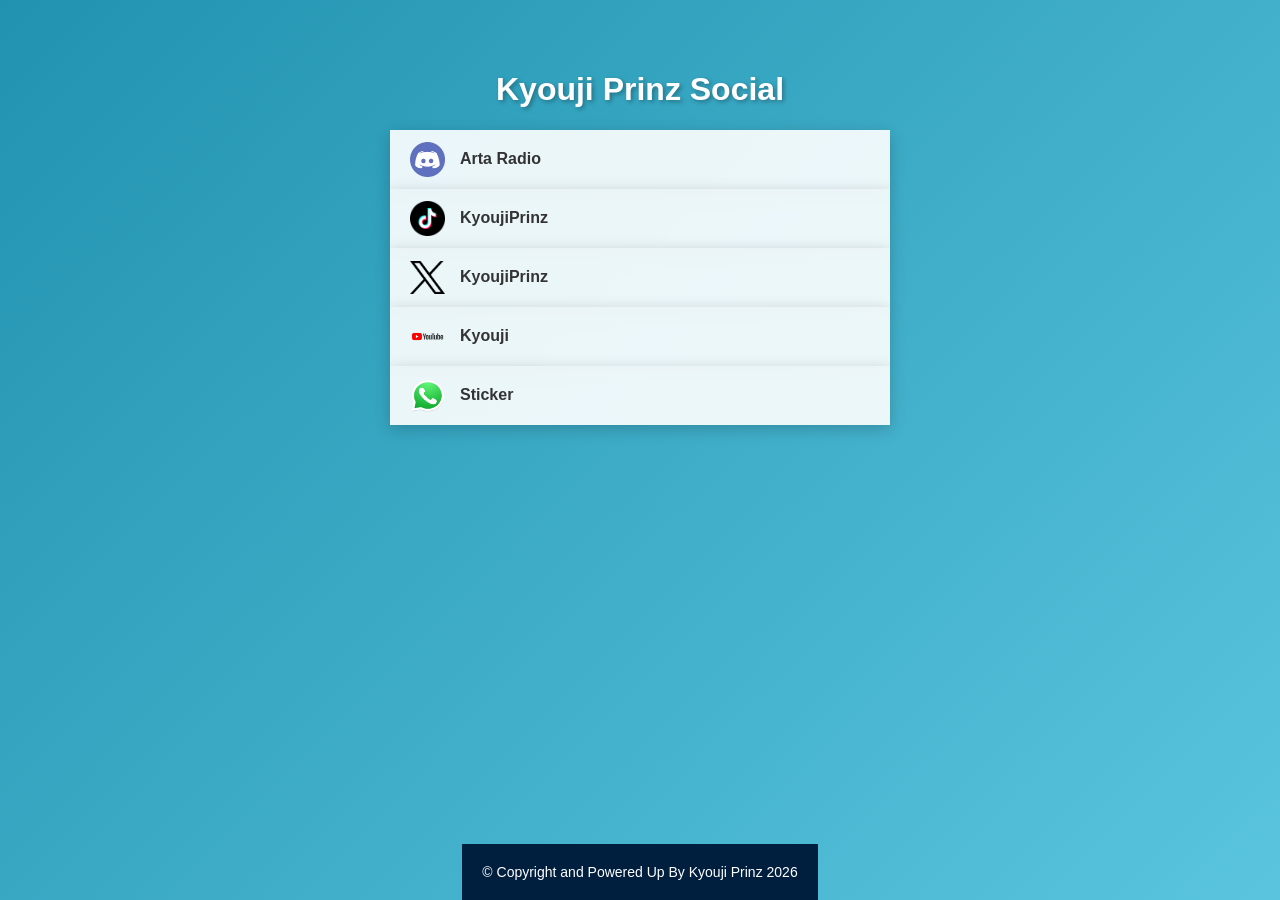
==== index.html @ 9d606b1d "Update index.html" ====
<html>
    <head>
        <title>Kyouji Link Social</title>
        <link rel="stylesheet" href="css/appv2.css">
    </head>
    <body>
        <header>
            <h1>Kyouji Prinz Social</h1>
        </header>
        <div class="wrapper">
            <div class="page">
                <a href="https://discord.gg/uZtbzq4N">
                    <img src="images/discord.png" title="discord" class="image_link">
                    <span>Arta Radio</span>
                </a>
            </div>
            <div class="page">
                <a href="https://www.tiktok.com/@kyoujiprinz">
                    <img src="images/tiktok.png" title="tiktok" alt="Tiktok Link" class="image_link">
                    <span>KyoujiPrinz</span>
                </a>
            </div>
            <div class="page">
                <a href="https://x.com/KyoujiPrinz">
                    <img src="images/x.png" title="x" alt="X Link" class="image_link">
                    <span>KyoujiPrinz</span>
                </a>
            </div>
            <div class="page">
                <a href="https://www.youtube.com/@kyoujiPrinz">
                    <img src="images/youtube.png" title="youtube" alt="Youtube Link" class="image_link">
                    <span>Kyouji</span>
                </a>
            </div>
            <div class="page">
                <a href="https://whatsapp.com/channel/0029VawRfBS7oQhZys1HHj1C">
                    <img src="images/whatsapp.png" title="whatsapp" alt="Whatsapp Link" class="image_link">
                    <span>Sticker</span>
                </a>
            </div>
        </div>
        <footer style="background-color: #001f3f; padding: 20px; text-align: center;">
            <p style="color: #ffffff; margin: 0;">&copy; Copyright and Powered Up By Kyouji Prinz 2026</p>  
        </footer>
    </body>
</html>
---- css/appv2.css ----
body {
    margin: 0;
    padding: 0;
    font-family: 'Segoe UI', Tahoma, Geneva, Verdana, sans-serif;

    background: linear-gradient(-45deg, #1e3c72, #2a5298, #6dd5ed, #2193b0);
    background-size: 400% 400%;
    animation: gradient 15s ease infinite;

    min-height: 100vh;
    display: flex;
    flex-direction: column;
    align-items: center;
}

@keyframes gradient {
    0% {
        background-position: 0% 50%;
    }
    50% {
        background-position: 100% 50%;
    }
    100% {
        background-position: 0% 50%;
    }
}

header {
    margin-top: 50px;
    text-align: center;
}

header h1 {
    color: white;
    text-shadow: 2px 2px 4px rgba(0,0,0,0.3);
}

.wrapper {
    width: 90%;
    max-width: 500px;
    background: transparent;
}

.wrapper .page {
    background: rgba(255, 255, 255, 0.9);
    backdrop-filter: blur(5px);
    border: none;
    box-shadow: 0 4px 15px rgba(0,0,0,0.2);
}

.wrapper .page:hover {
    transform: scale(1.02);
    box-shadow: 0 5px 15px rgba(0,0,0,0.1);
    background-color: #f8f9fa;
}

.wrapper .page a {
    display: flex;
    align-items: center;
    width: 100%;
    padding: 12px 20px;
    text-decoration: none;
    color: #333;
    font-weight: 600;
}

.image_link {
    height: 35px;
    width: 35px;
    margin-right: 15px;
    object-fit: contain;
}

footer {
    margin-top: auto;
    padding: 20px;
    color: #666;
    font-size: 14px;
}
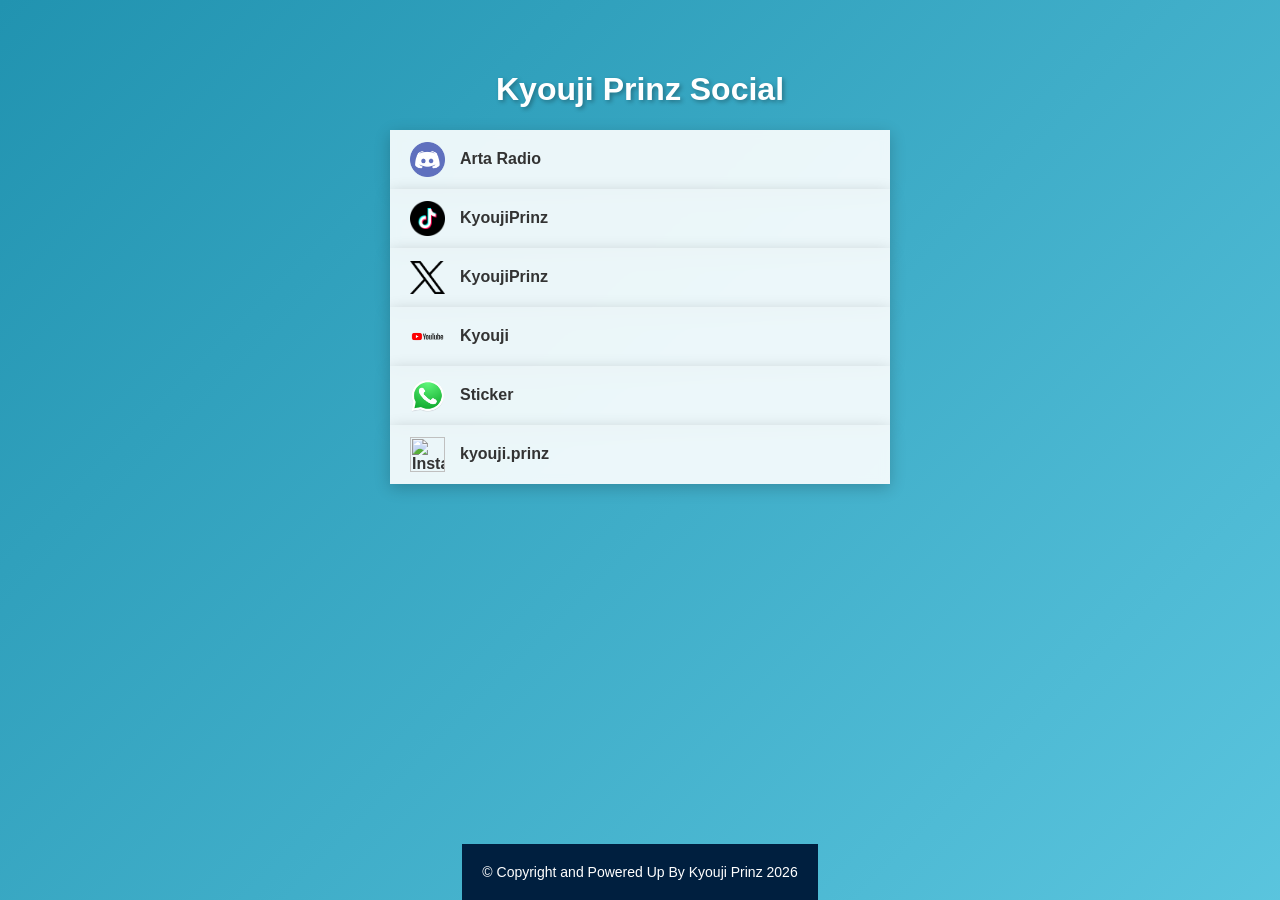
==== commit 76fe7dfd: "Update index.html" ====
--- a/index.html
+++ b/index.html
@@ -1,7 +1,8 @@
 <html>
     <head>
-        <title>Kyouji Link Social</title>
+        <title>Kyouji Social Link</title>
         <link rel="stylesheet" href="css/appv2.css">
+        <link rel="icon" type="jpg" href="images/Kyouji Prinz.png">
     </head>
     <body>
         <header>
@@ -38,6 +39,12 @@
                     <span>Sticker</span>
                 </a>
             </div>
+             <div class="page">
+                <a href="https://www.instagram.com/kyouji.prinz/">
+                    <img src="images/instagram.png" title="whatsapp" alt="Instagram Link" class="image_link">
+                    <span>kyouji.prinz</span>
+                </a>
+            </div>
         </div>
         <footer style="background-color: #001f3f; padding: 20px; text-align: center;">
             <p style="color: #ffffff; margin: 0;">&copy; Copyright and Powered Up By Kyouji Prinz 2026</p>  
@@ -47,3 +54,6 @@
 
 
 
+
+
+
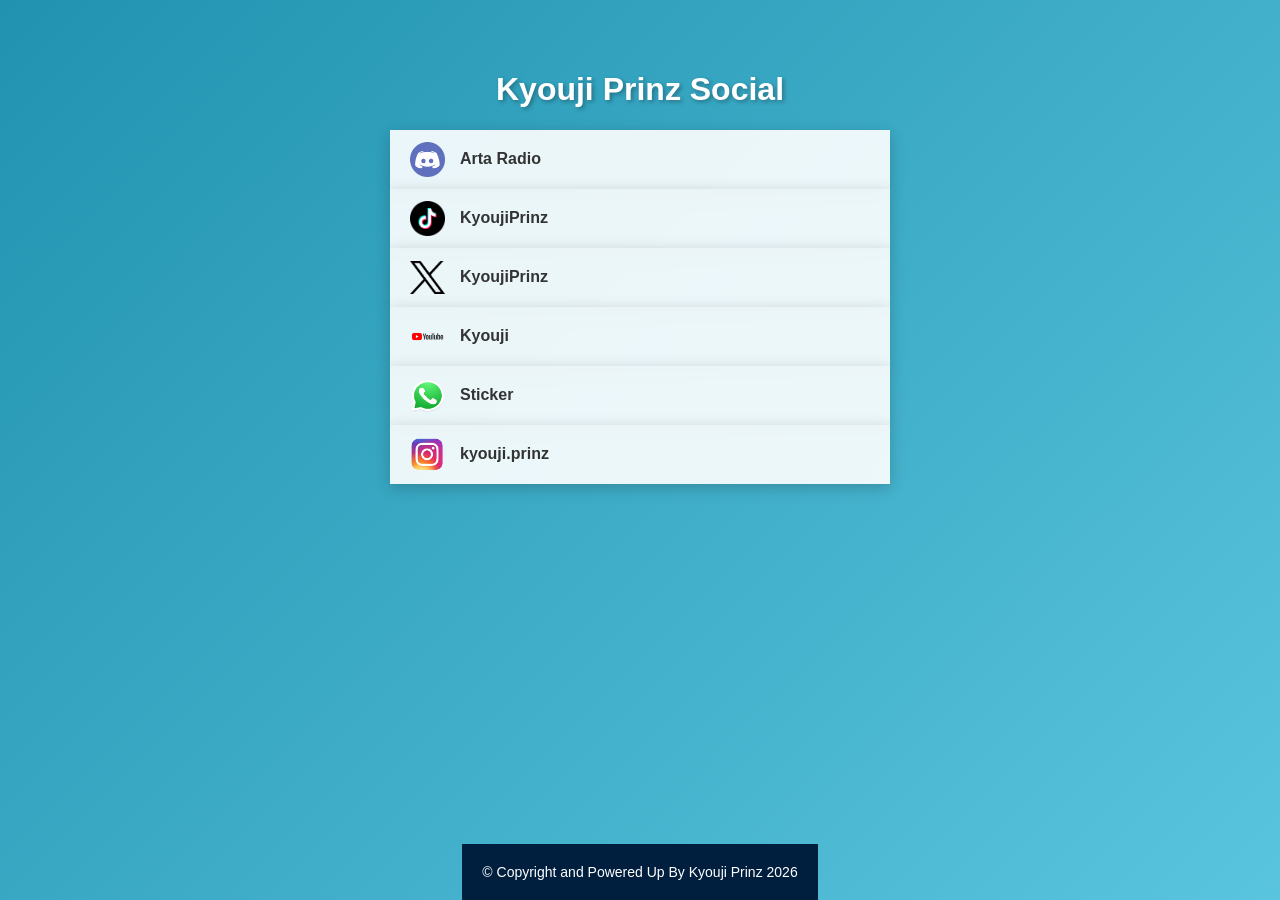
==== commit 9eef7dee: "Update index.html" ====
--- a/index.html
+++ b/index.html
@@ -2,7 +2,7 @@
     <head>
         <title>Kyouji Social Link</title>
         <link rel="stylesheet" href="css/appv2.css">
-        <link rel="icon" type="jpg" href="images/Kyouji Prinz.png">
+        <link rel="icon" type="jpg" href="images/Kyouji Prinz.jpg">
     </head>
     <body>
         <header>
@@ -57,3 +57,4 @@
 
 
 
+
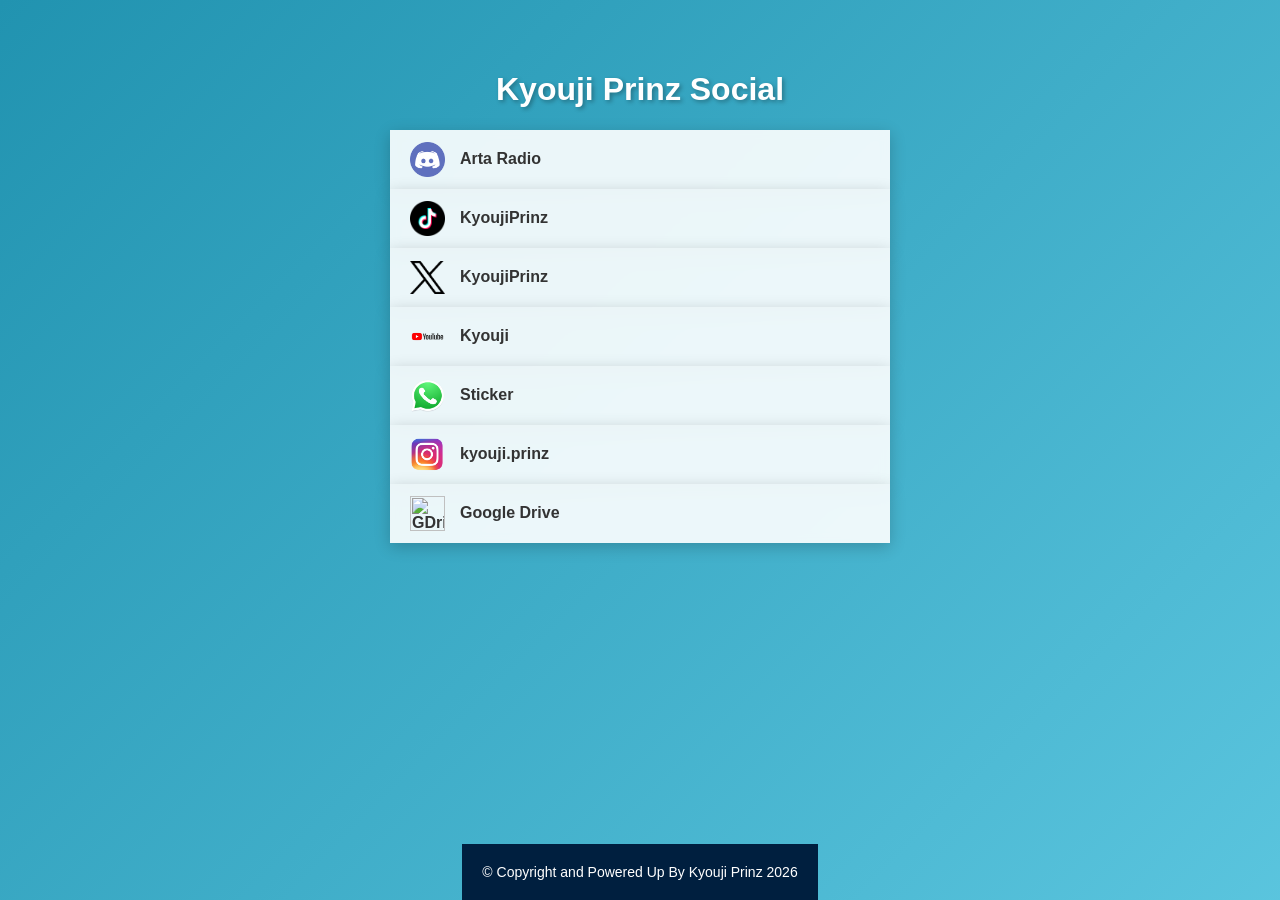
==== commit 6fede922: "Update index.html" ====
--- a/index.html
+++ b/index.html
@@ -39,10 +39,16 @@
                     <span>Sticker</span>
                 </a>
             </div>
-             <div class="page">
+            <div class="page">
                 <a href="https://www.instagram.com/kyouji.prinz/">
                     <img src="images/instagram.png" title="whatsapp" alt="Instagram Link" class="image_link">
                     <span>kyouji.prinz</span>
+                </a>
+            </div>
+            <div class="page">
+                <a href="https://drive.google.com/drive/folders/1MBNtyTCmHCwinoCwtH61mjbmy-n-QfgH?usp=drive_link">
+                    <img src="images/gdrive.png" title="google drive" alt="GDrive Link" class="image_link">
+                    <span>Google Drive</span>
                 </a>
             </div>
         </div>
@@ -58,3 +64,4 @@
 
 
 
+
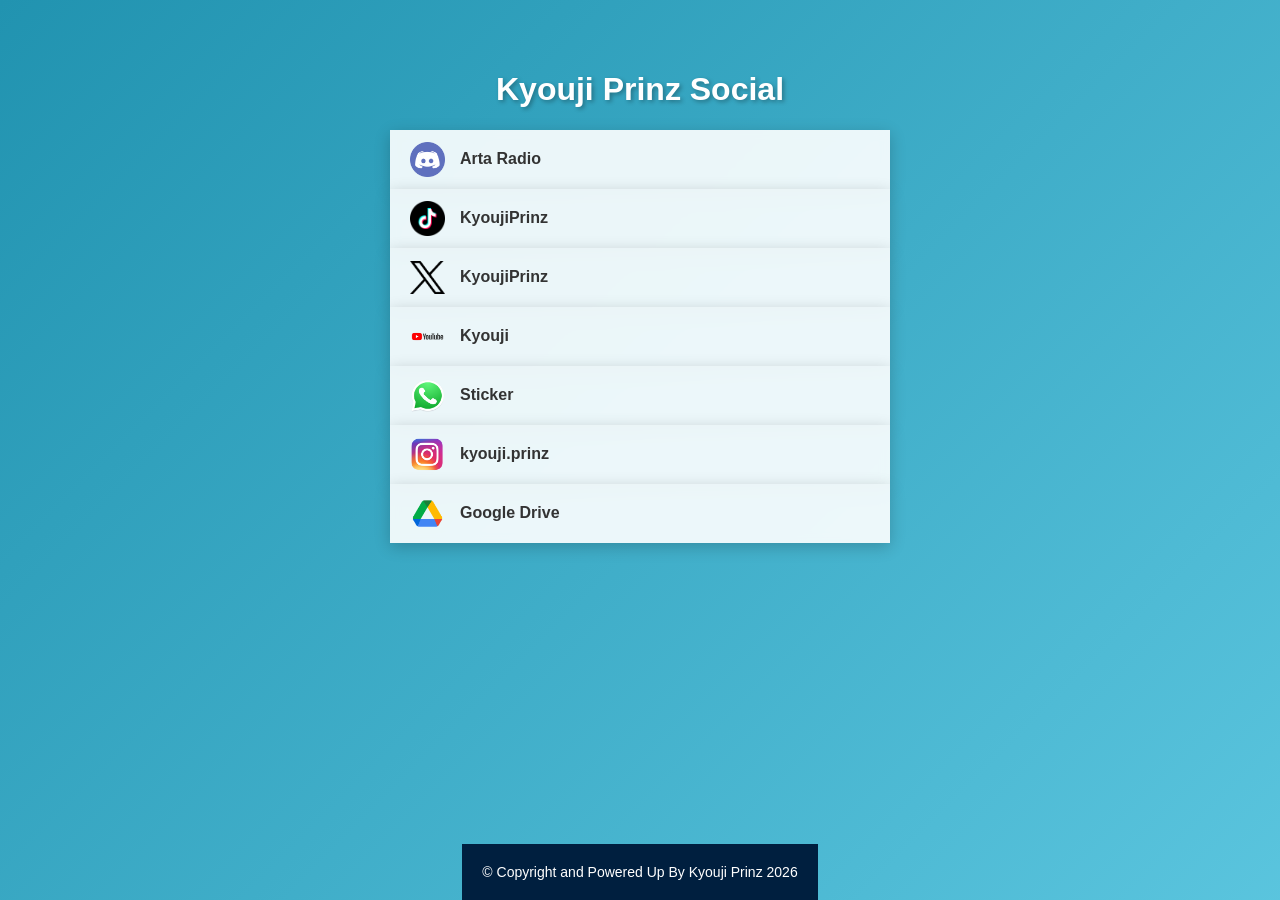
==== commit a26db023: "Update index.html" ====
--- a/index.html
+++ b/index.html
@@ -41,7 +41,7 @@
             </div>
             <div class="page">
                 <a href="https://www.instagram.com/kyouji.prinz/">
-                    <img src="images/instagram.png" title="whatsapp" alt="Instagram Link" class="image_link">
+                    <img src="images/instagram.png" title="instagram" alt="Instagram Link" class="image_link">
                     <span>kyouji.prinz</span>
                 </a>
             </div>
@@ -65,3 +65,4 @@
 
 
 
+
